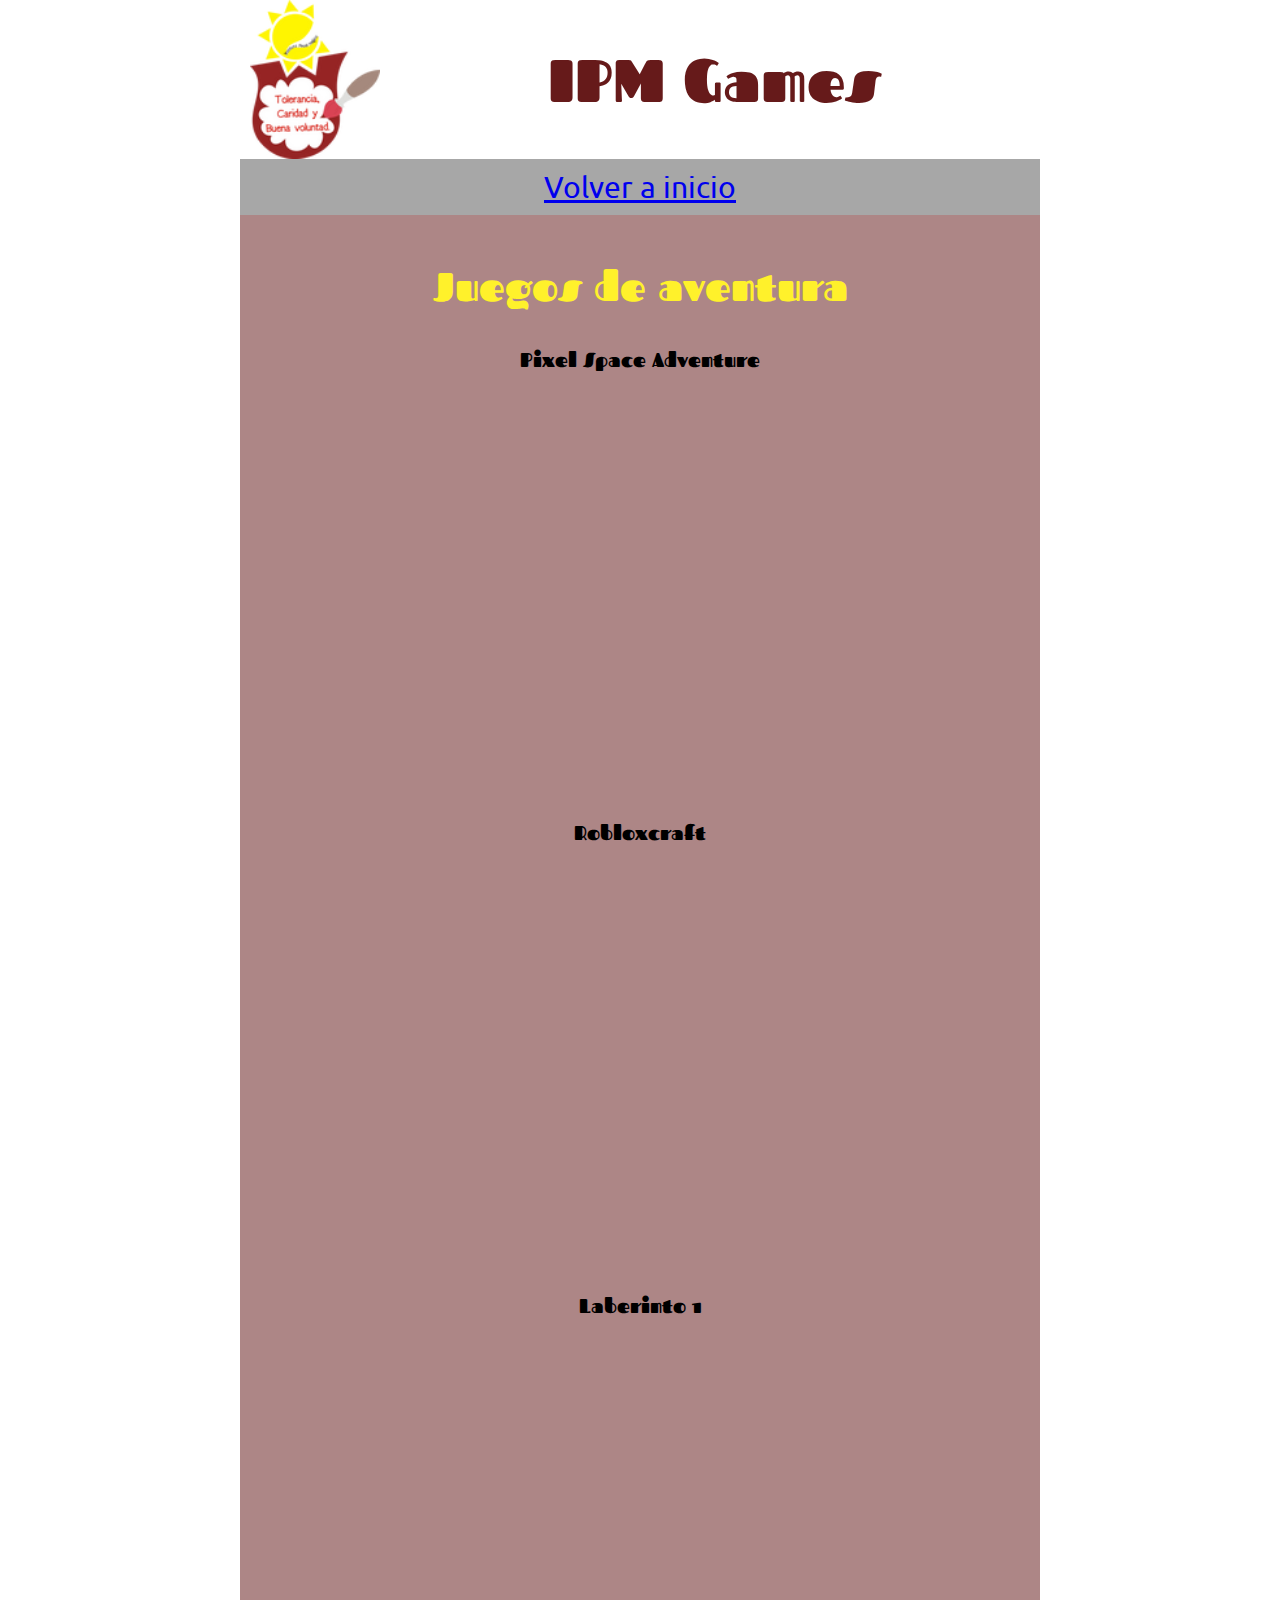
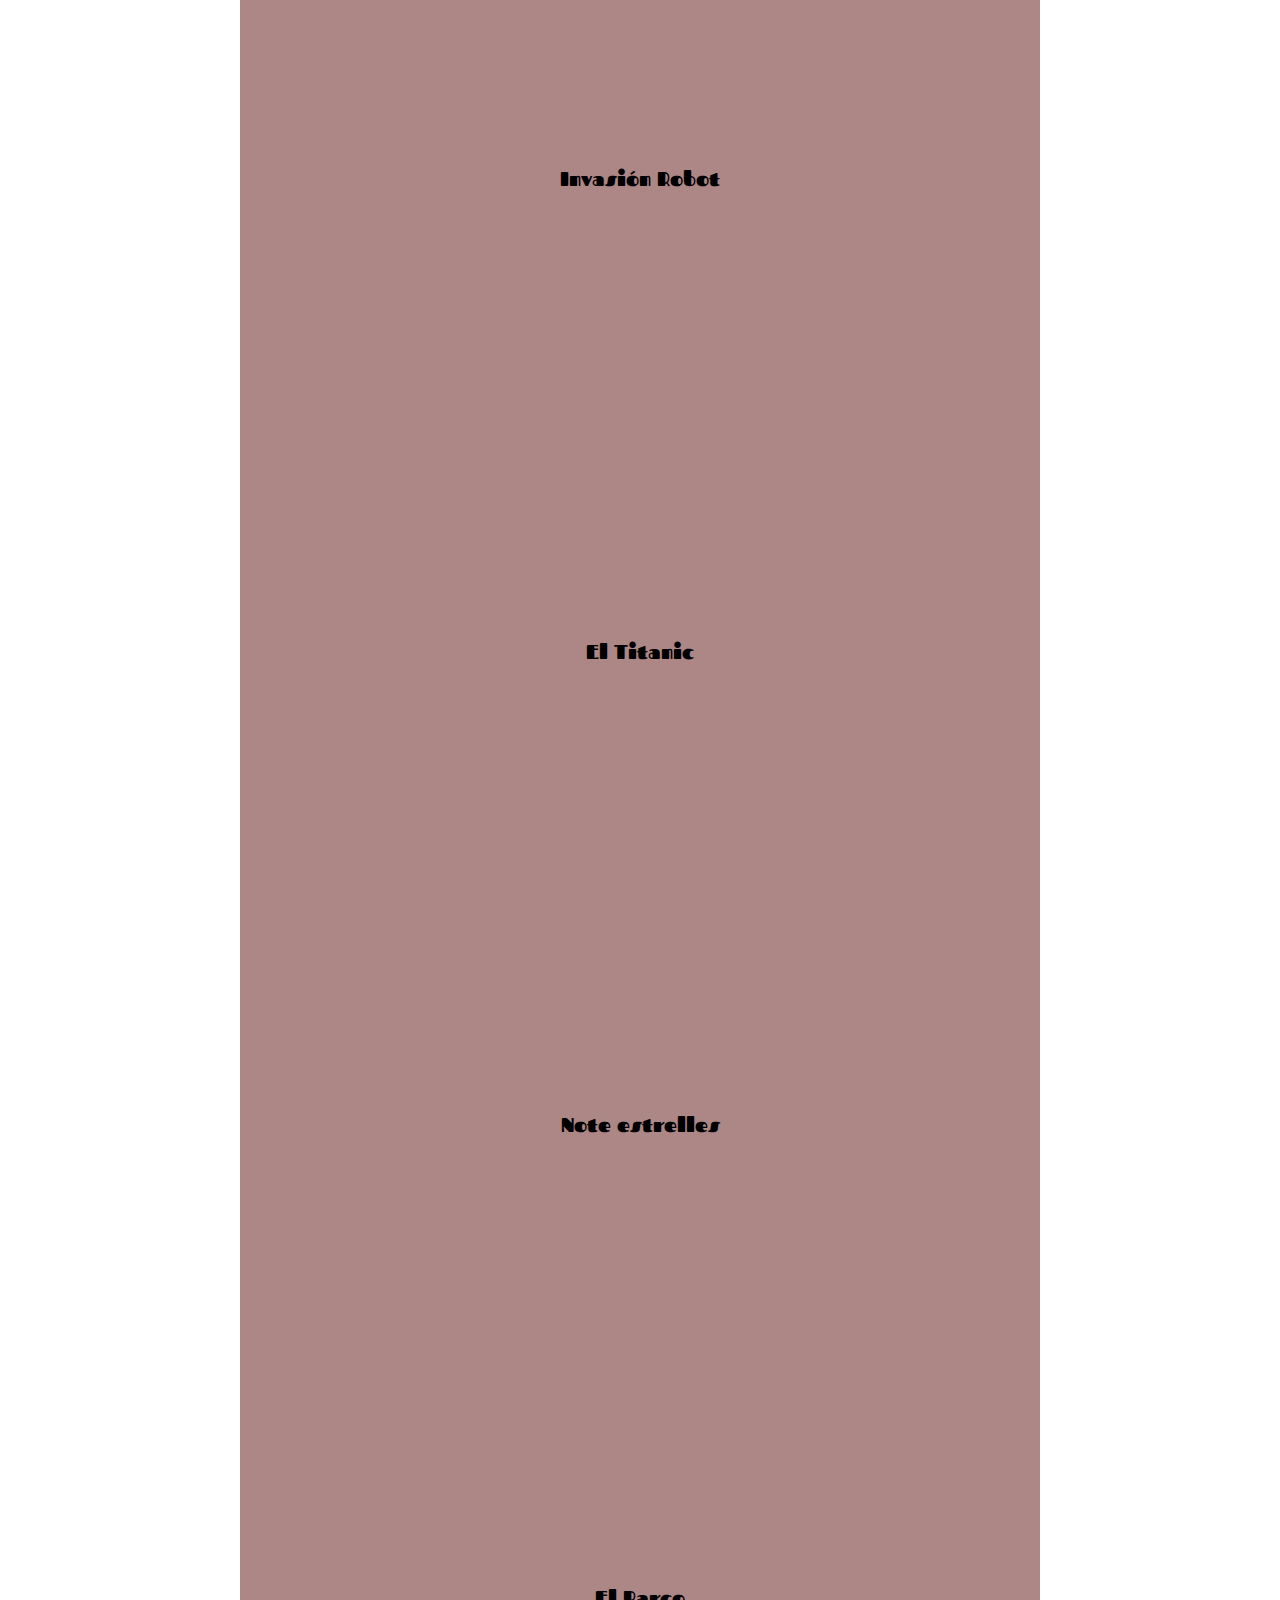
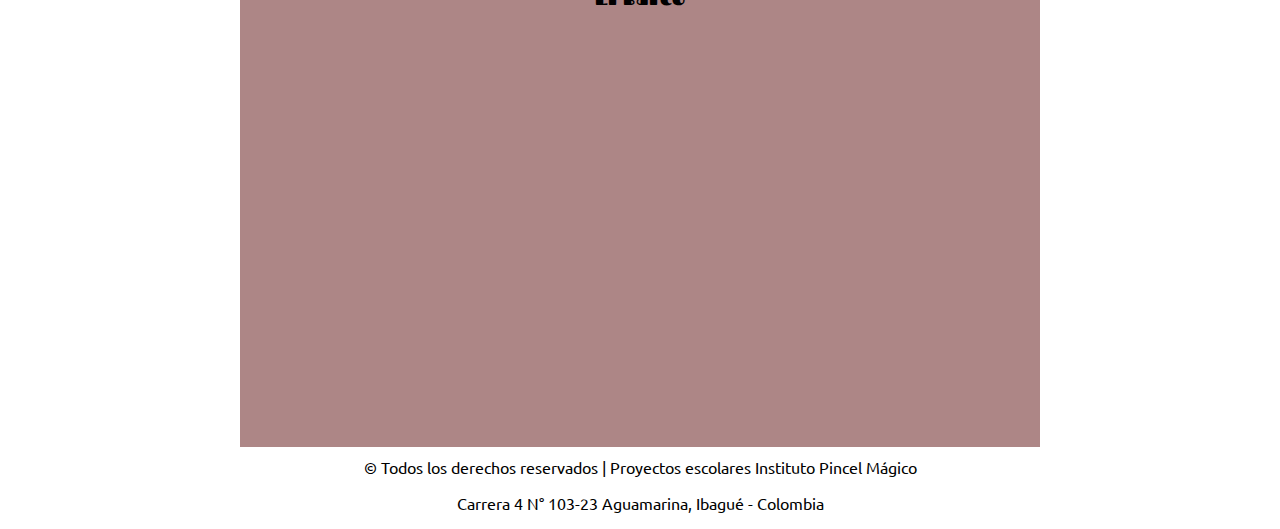
==== aventura.html @ aa81f792 "Creation" ====
<!DOCTYPE html>
<html lang="en">
<head>
    <meta charset="UTF-8">
    <meta http-equiv="X-UA-Compatible" content="IE=edge">
    <meta name="viewport" content="width=device-width, initial-scale=1.0">
    <title>IPM Games</title>
    <link rel="stylesheet" href="style.css">
    <script src="script.js"></script>
    <link rel="icon" type="image/x-icon" href="favicon.ico">
</head>
<body>
    <header>
        <h1>IPM Games</h1>
        <div id="logo-div">
            <img src="./images/logo-ipm.png" alt="IPM Logo">
        </div>
        <div id="inicio">
            <a href="./index.html">Volver a inicio</a>
        </div>
    </header>
    <main>
        <h2>Juegos de aventura</h2>
        <div>
            <h3>Pixel Space Adventure</h3>
            <iframe src="https://scratch.mit.edu/projects/752536652/embed" allowtransparency="true" width="485" height="402" frameborder="0" scrolling="no" allowfullscreen></iframe>        
        </div>
        <div>
            <h3>Robloxcraft</h3>
            <iframe src="https://scratch.mit.edu/projects/752507634/embed" allowtransparency="true" width="485" height="402" frameborder="0" scrolling="no" allowfullscreen></iframe>        
        </div>
        <div>
            <h3>Laberinto 1</h3>
            <iframe src="https://scratch.mit.edu/projects/750562098/embed" allowtransparency="true" width="485" height="402" frameborder="0" scrolling="no" allowfullscreen></iframe>        
        </div>
        <div>
            <h3>Invasión Robot</h3>
            <iframe src="https://scratch.mit.edu/projects/734089589/embed" allowtransparency="true" width="485" height="402" frameborder="0" scrolling="no" allowfullscreen></iframe>        
        </div>
        <div>
            <h3>El Titanic</h3>
            <iframe src="https://scratch.mit.edu/projects/728444734/embed" allowtransparency="true" width="485" height="402" frameborder="0" scrolling="no" allowfullscreen></iframe>    
        </div>
        <div>
            <h3>Note estrelles</h3>
            <iframe src="https://scratch.mit.edu/projects/728444846/embed" allowtransparency="true" width="485" height="402" frameborder="0" scrolling="no" allowfullscreen></iframe>        
        </div>
        <div>
            <h3>El Barco</h3>
            <iframe src="https://scratch.mit.edu/projects/728445890/embed" allowtransparency="true" width="485" height="402" frameborder="0" scrolling="no" allowfullscreen></iframe>        
        </div>
    </main>
    <footer>
        <p>&copy; Todos los derechos reservados | Proyectos escolares Instituto Pincel Mágico</p>
        <p>Carrera 4 N° 103-23 Aguamarina, Ibagué - Colombia</p>
    </footer>
</body>
</html>
---- style.css ----
@import url('https://fonts.googleapis.com/css2?family=Fascinate&family=Ubuntu:wght@300&display=swap');

body {
    max-width: 800px;
    margin: 0 auto;
}

main {
    background-color: rgb(173, 134, 134);
    padding: 10px 0;
    text-align: center;
}

p, a {
    font-family: 'Ubuntu', sans-serif;
}

header {
    display: grid;
    grid-template-columns: 150px auto;
    grid-template-rows: auto auto;
    background-color: white;
}

h1 {
    font-family: 'Fascinate', cursive;
    color: rgb(102, 26, 26);
    text-align: center;
    font-size: 60px;
    grid-row: 1/2;
    grid-column: 2/3;
}

#inicio {
    grid-row: 2/3;
    grid-column: 1/3;
    background-color: rgb(167, 167, 167);
    display: flex;
    justify-content: center;
    padding: 10px 0;
}

#inicio:hover {
    background-color: rgb(145, 144, 144);
}

#inicio > a {
    font-size: 30px;
}

h2 {
    font-family: 'Fascinate', cursive;
    font-size: 40px;
    color: rgb(255, 241, 43);
}

h3 {
    font-family: 'Fascinate', cursive;
    font-size: 20px;
}

#logo-div {
    display: flex;
    justify-content: center;
}

footer {
    background-color: white;
    text-align: center;
}

footer > p {
    margin-top: 10px;
}

ul > li
{
    list-style: none;
    font-size: 40px;
}
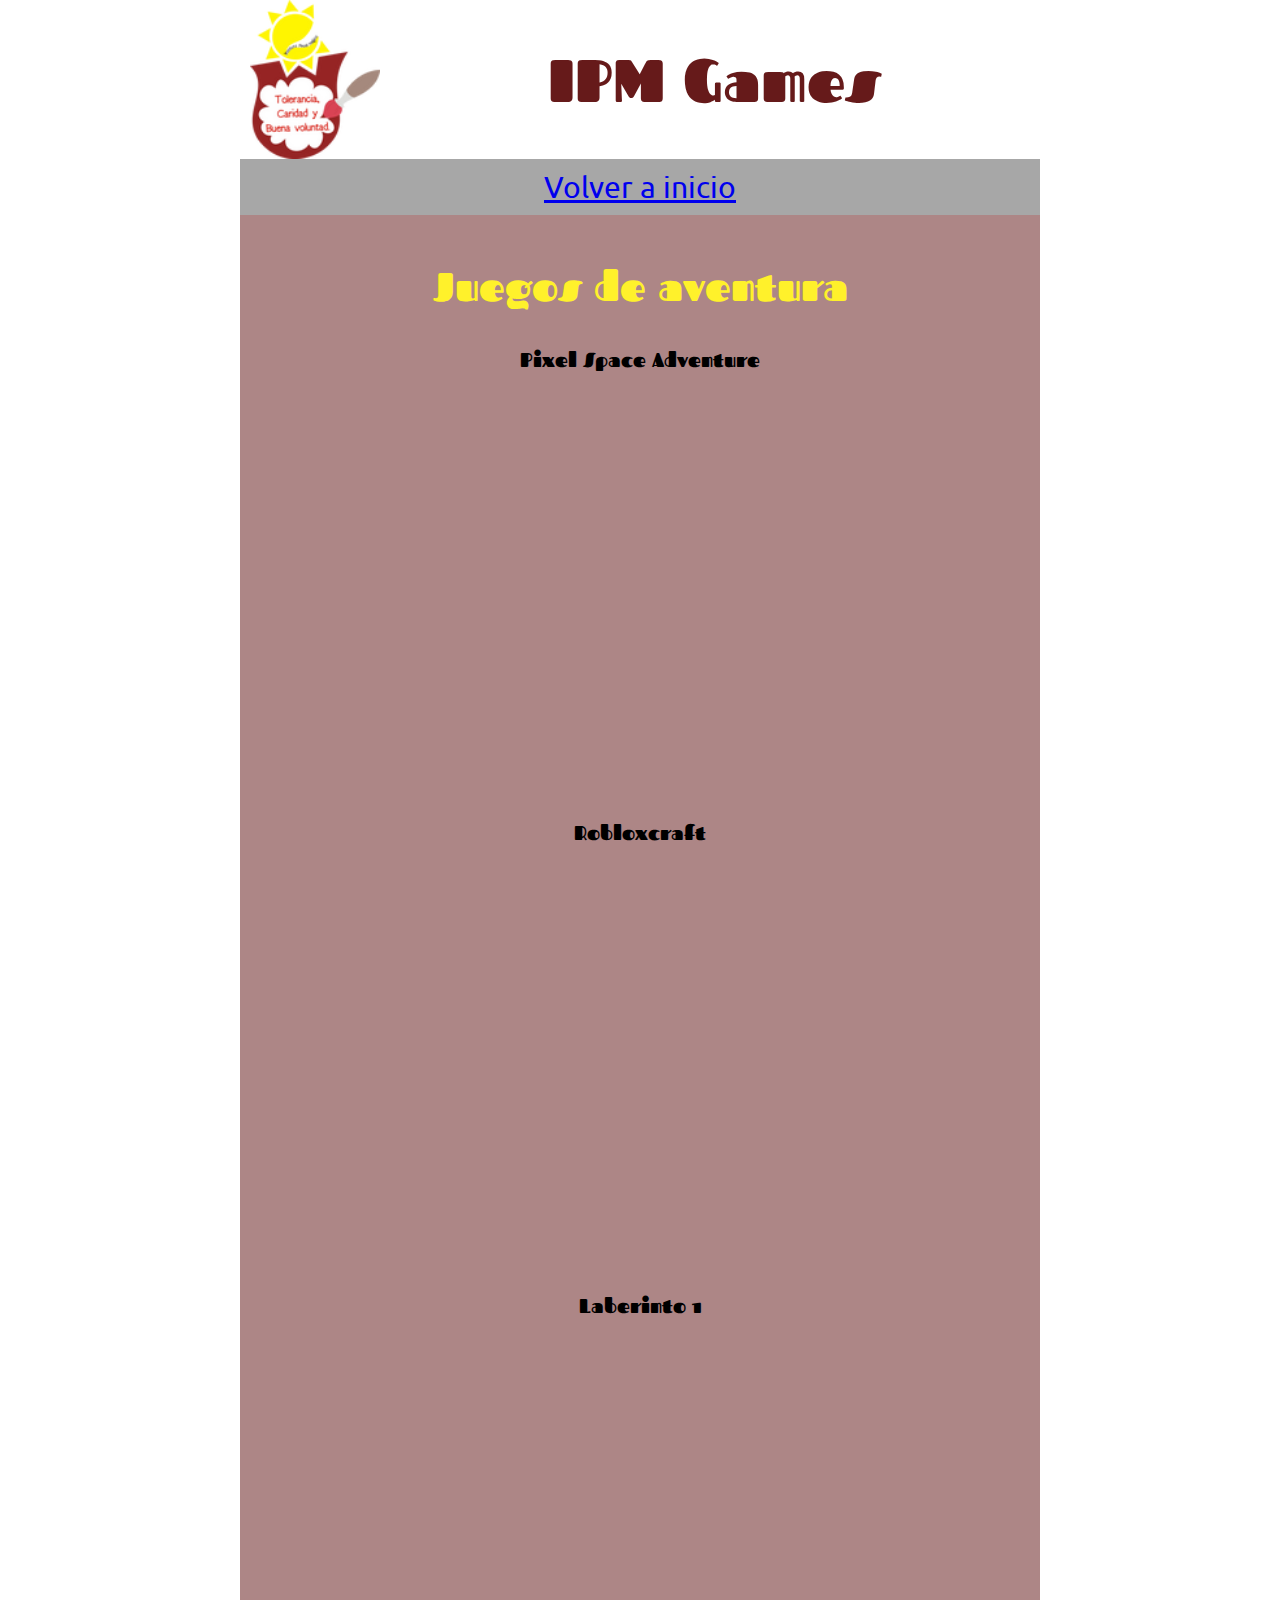
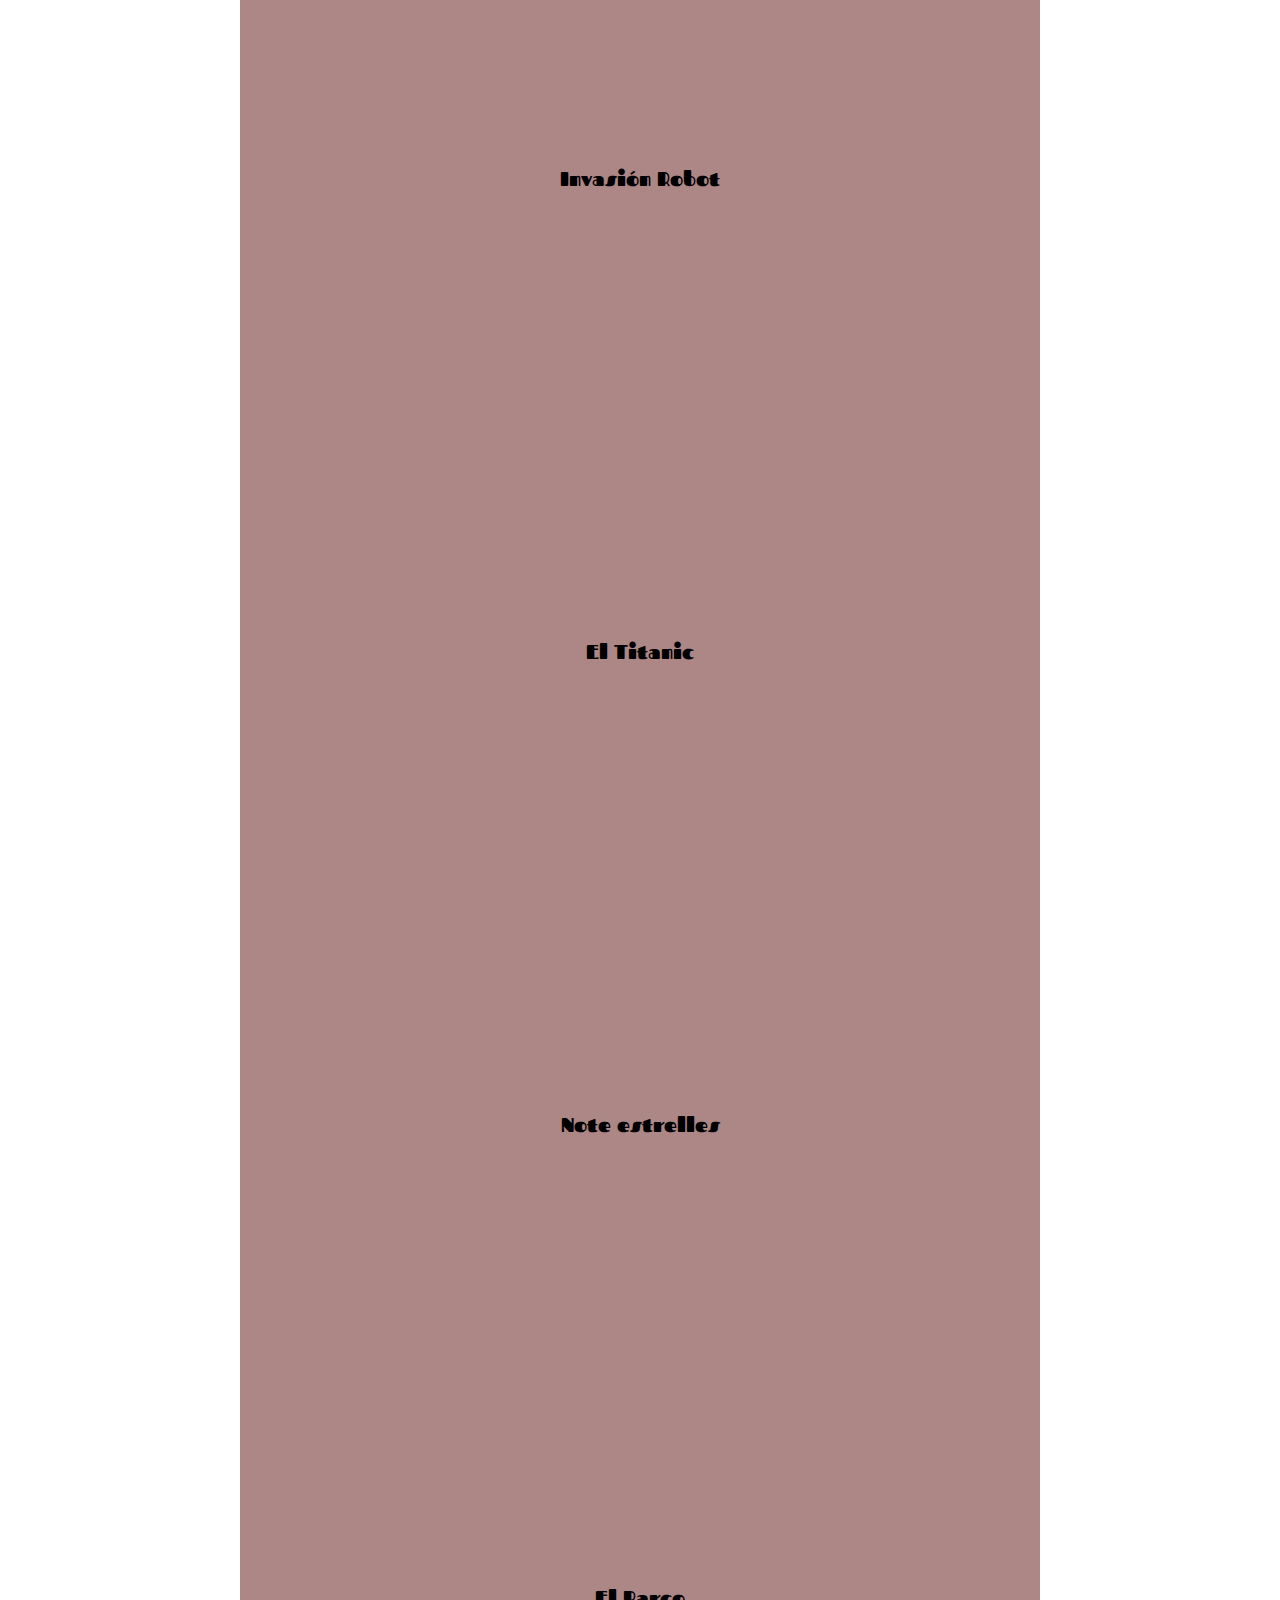
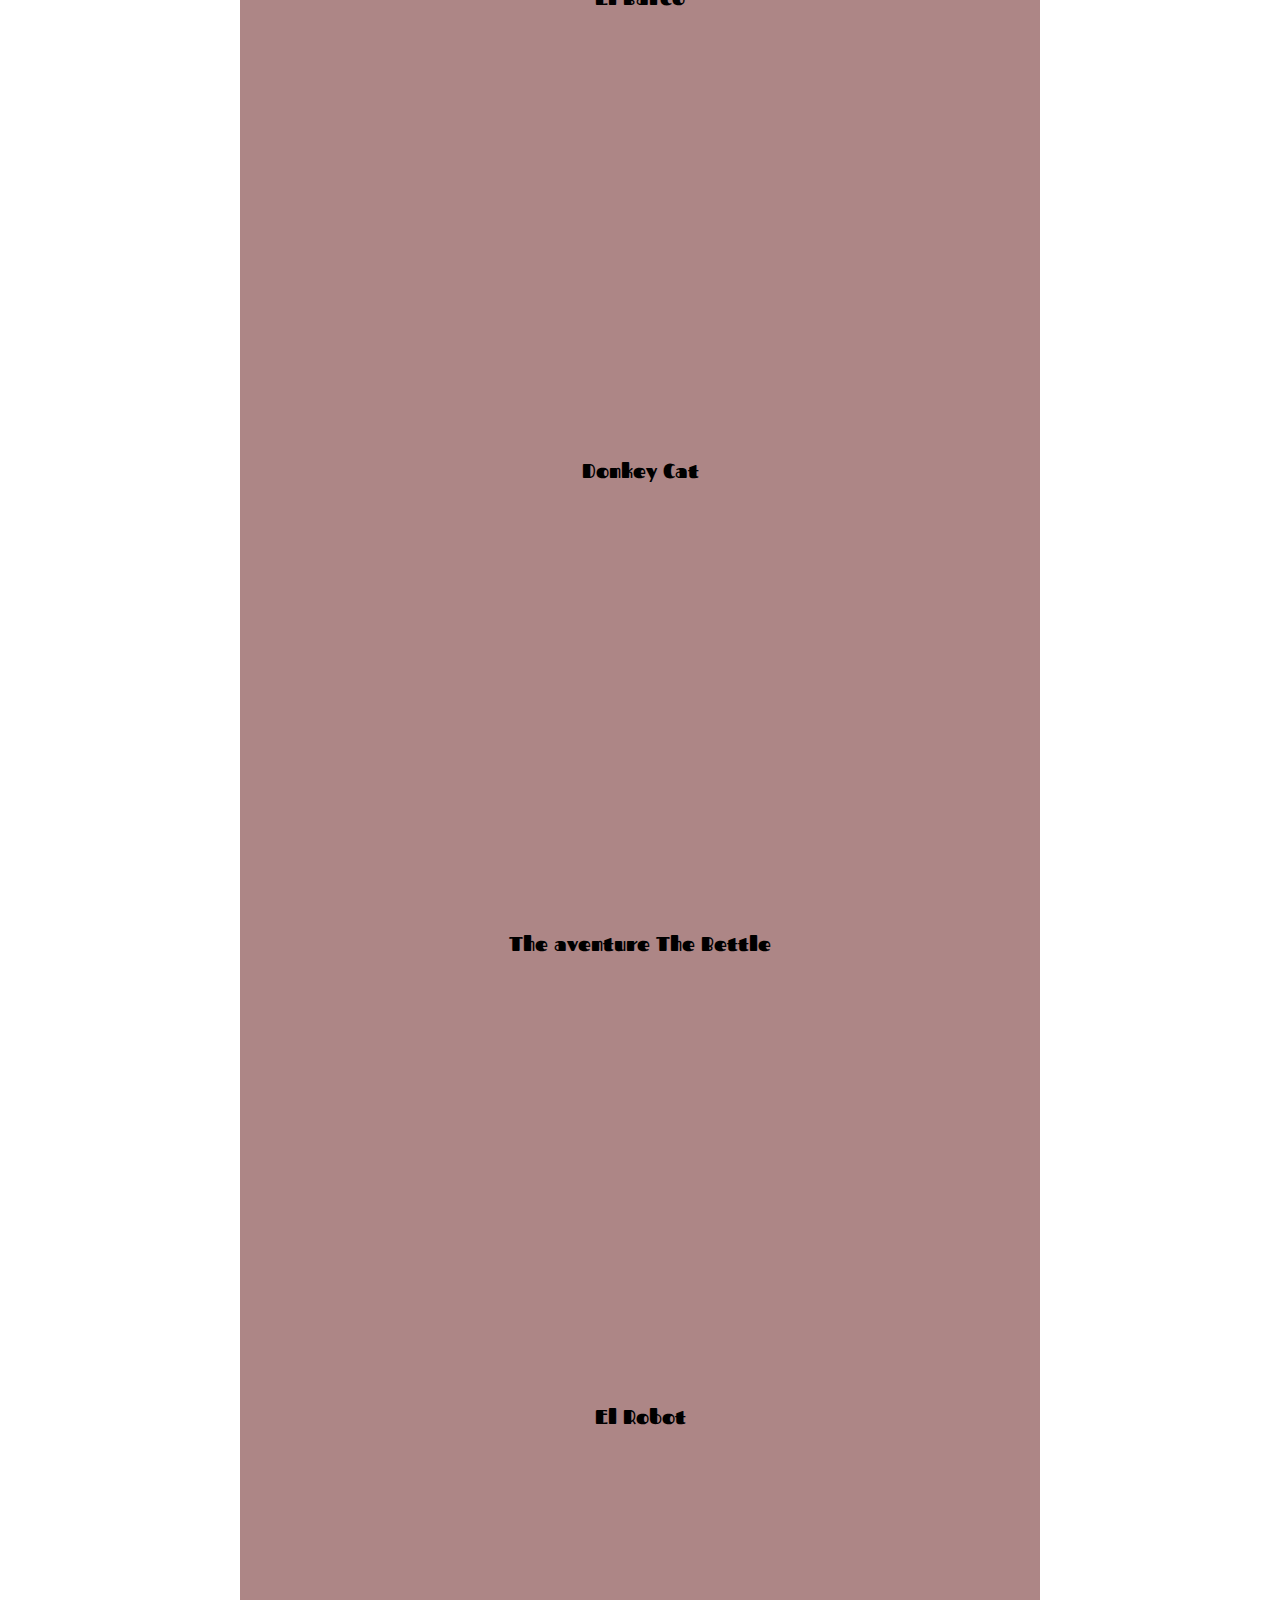
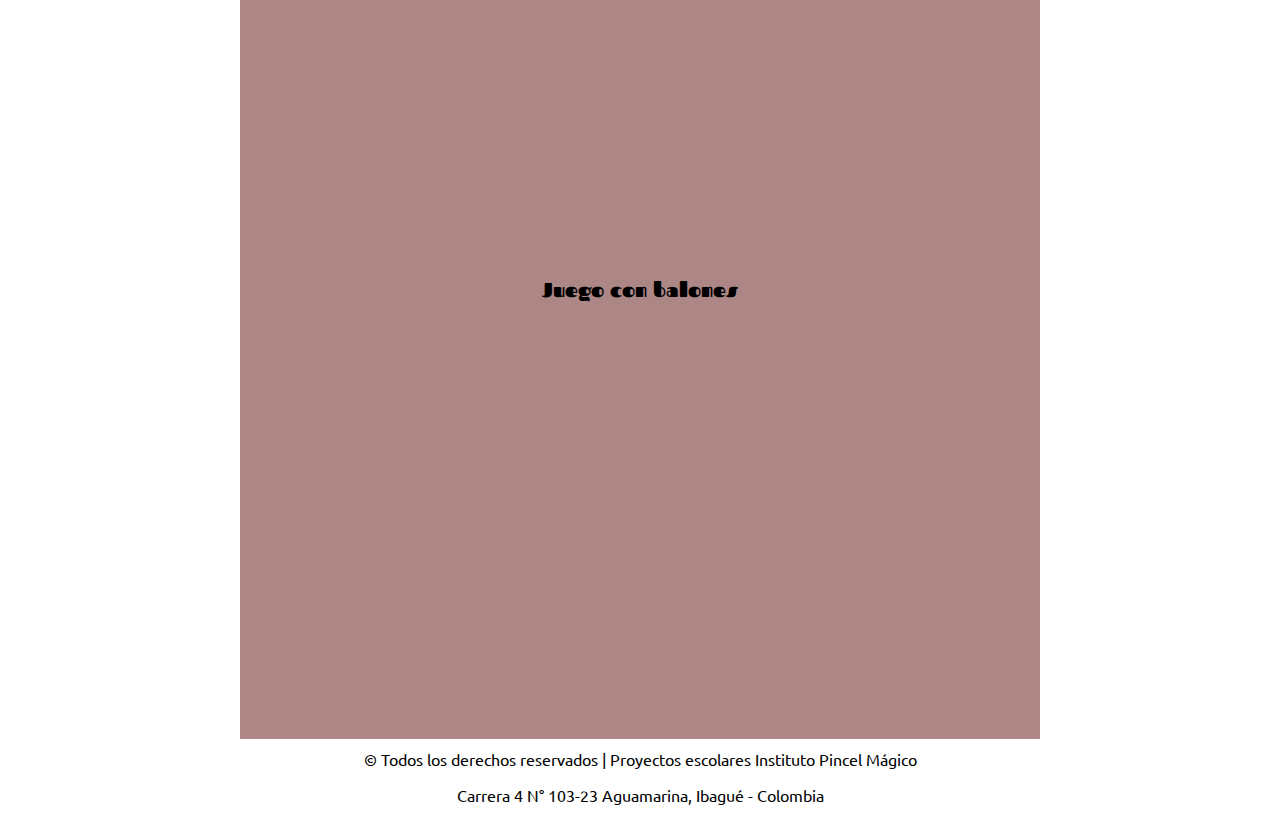
==== commit 6a5b1eb5: "Nuevos juegos" ====
--- a/aventura.html
+++ b/aventura.html
@@ -49,6 +49,22 @@
             <h3>El Barco</h3>
             <iframe src="https://scratch.mit.edu/projects/728445890/embed" allowtransparency="true" width="485" height="402" frameborder="0" scrolling="no" allowfullscreen></iframe>        
         </div>
+        <div>
+            <h3>Donkey Cat</h3>
+            <iframe src="https://scratch.mit.edu/projects/563576647/embed" allowtransparency="true" width="485" height="402" frameborder="0" scrolling="no" allowfullscreen></iframe>        
+        </div>
+        <div>
+            <h3>The aventure The Bettle</h3>
+            <iframe src="https://scratch.mit.edu/projects/535401083/embed" allowtransparency="true" width="485" height="402" frameborder="0" scrolling="no" allowfullscreen></iframe>
+        </div>
+        <div>
+            <h3>El Robot</h3>
+            <iframe src="https://scratch.mit.edu/projects/563576054/embed" allowtransparency="true" width="485" height="402" frameborder="0" scrolling="no" allowfullscreen></iframe>        
+        </div>
+        <div>
+            <h3>Juego con balones</h3>
+            <iframe src="https://scratch.mit.edu/projects/566541322/embed" allowtransparency="true" width="485" height="402" frameborder="0" scrolling="no" allowfullscreen></iframe>        
+        </div>
     </main>
     <footer>
         <p>&copy; Todos los derechos reservados | Proyectos escolares Instituto Pincel Mágico</p>
